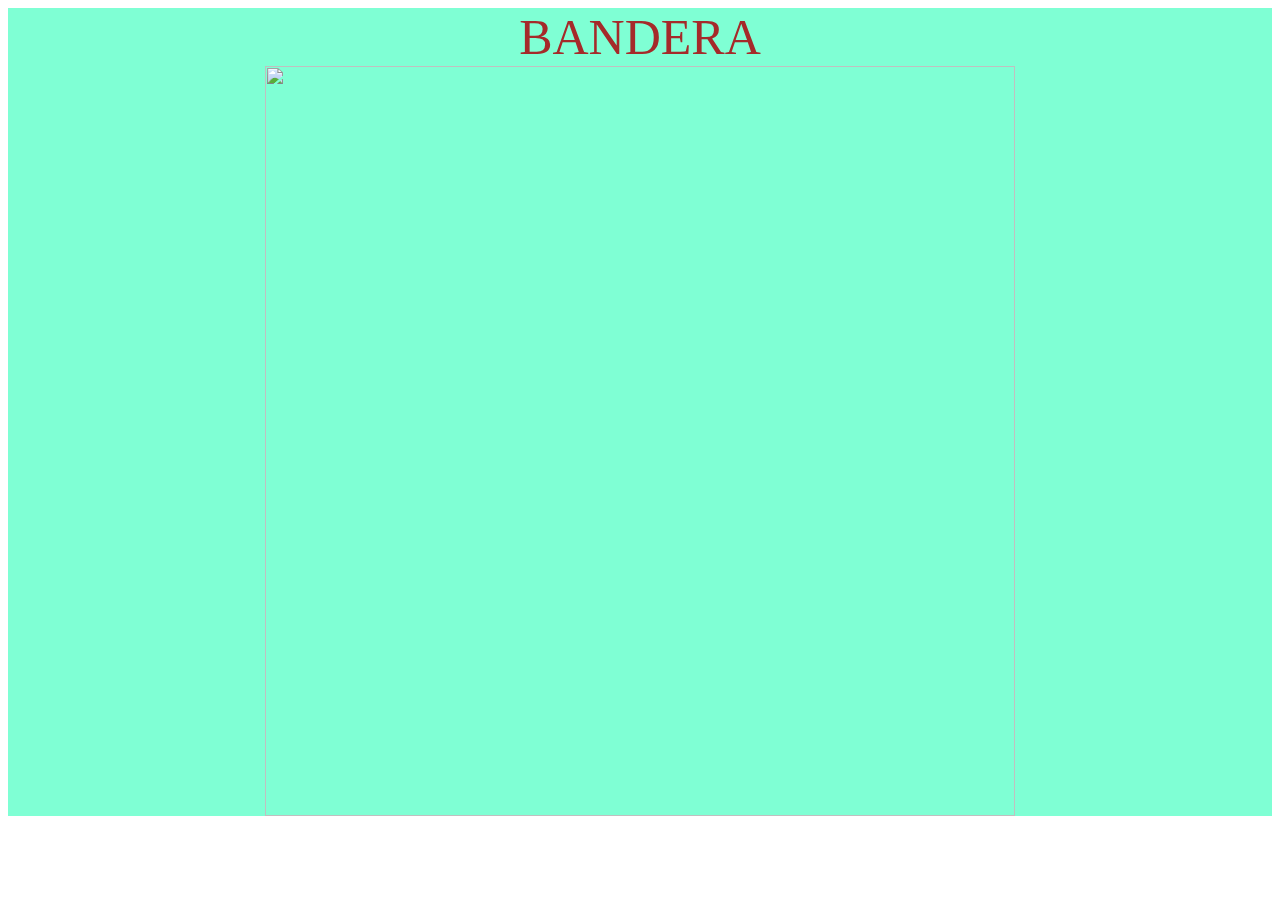
==== bandera.html @ 15ee2cc5 "trabajo induccion" ====
<html>
    <head>
        <link rel="stylesheet" href="stilos.css"
    </head>
    <div id="a3"><center>BANDERA</center></div>
    <div id="a3"><center><img src="C:\Users\FORMACION\Downloads\bandera-del-sena.jpg"width="750PX"height="750px"></center></div>
</html>
---- stilos.css ----
body
{background-color: rgb(255, 255, 255);
}
#a1
{font-family: 'Alkatra', cursive;
    font-size: 70px;
    color: rgb(236, 14, 14);
    background-color: rgb(255, 255, 255);
}
#a2
{font-family: 'Alkatra', cursive;
    font-size: 50px;
    color: rgb(34, 27, 27);
    background-color: rgb(68, 250, 22);
}
#a3
{font-family: 'Alkatra', cursive;
    font-size: 50px;
    color: brown;
    background-color: aquamarine;
}
#a4
{font-family: 'Alkatra', cursive;
    font-size: 50px;
    color: brown;
    background-color: rgb(75, 218, 31);
}
#a5
{font-family: 'Alkatra', cursive;
    font-size: 50px;
    color: rgb(245, 26, 26);
    background-color: rgb(10, 10, 10);
}
#a6
{font-family: 'Alkatra', cursive;
    font-size: 50px;
    color: brown;
    background-color: rgb(7, 193, 240);
}
#a7
{font-family: 'Alkatra', cursive;
    font-size: 50px;
    color: brown;
    background-color: rgb(39, 236, 236);
}
#a8
{font-family: 'Alkatra', cursive;
    font-size: 50px;
    color: rgb(15, 14, 14);
    background-color: rgb(68, 250, 22);
}
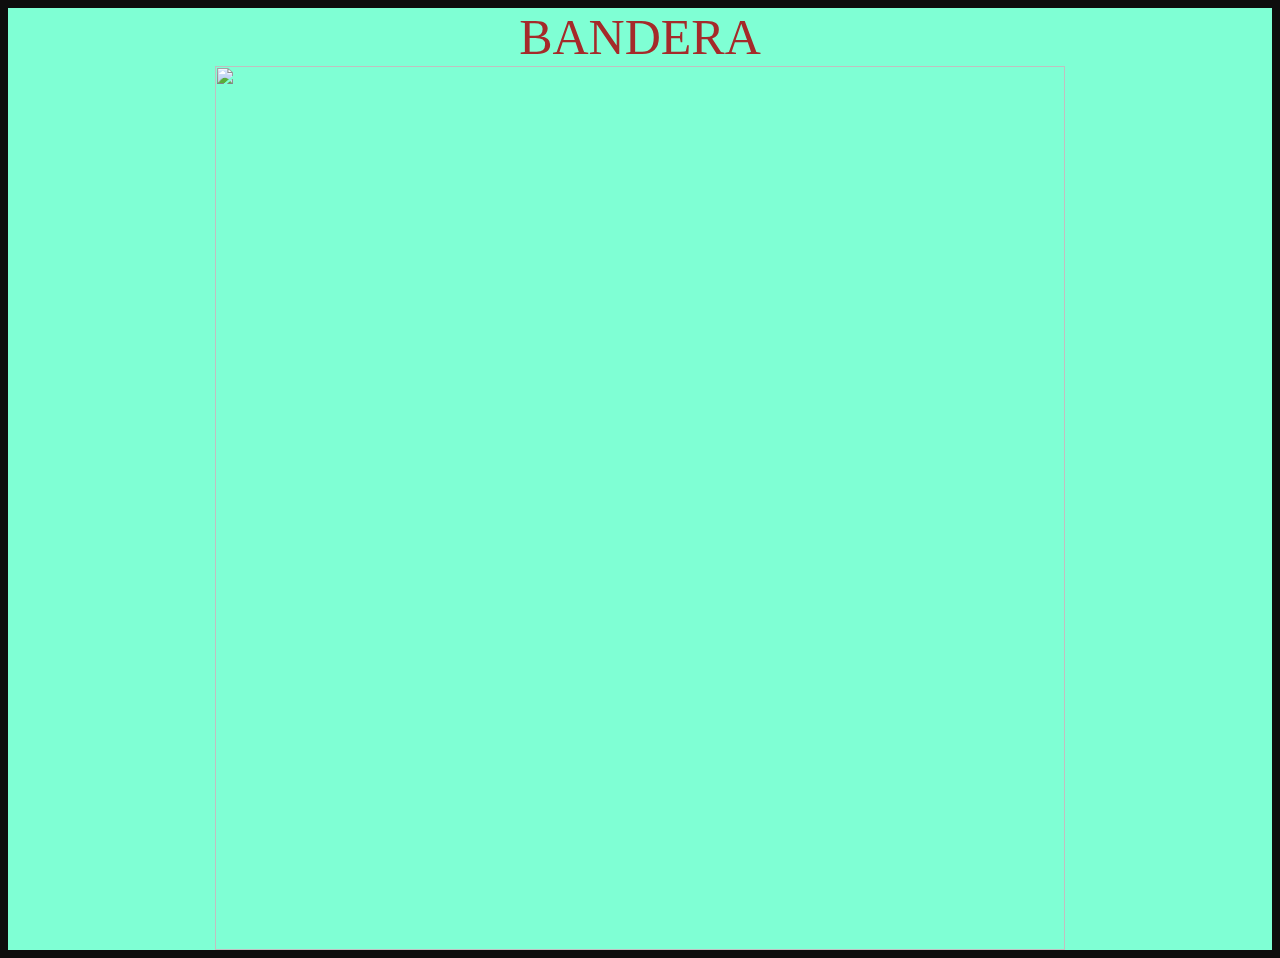
==== commit 5b318db3: "actividad_inducción" ====
--- a/bandera.html
+++ b/bandera.html
@@ -1,7 +1,7 @@
 <html>
     <head>
-        <link rel="stylesheet" href="stilos.css"
+        <link rel="stylesheet" href="estilos.css"
     </head>
     <div id="a3"><center>BANDERA</center></div>
-    <div id="a3"><center><img src="C:\Users\FORMACION\Downloads\bandera-del-sena.jpg"width="750PX"height="750px"></center></div>
+    <div id="a3"><center><img src="D:\imagenes SENA\bandera-del-sena.jpg"width="850PX"height="100%"></center></div>
 </html>--- a/estilos.css
+++ b/estilos.css
@@ -0,0 +1,57 @@
+body
+{background-color: rgb(14, 13, 13);
+}
+#a1
+{font-family: 'Alkatra', cursive;
+    font-size: 70px;
+    color: rgb(236, 14, 14);
+    background-color: rgb(241, 179, 179);
+}
+#a2
+{font-family: 'Alkatra', cursive;
+    font-size: 50px;
+    color: rgb(34, 27, 27);
+    background-color: rgb(143, 236, 120);
+}
+#a3
+{font-family: 'Alkatra', cursive;
+    font-size: 50px;
+    color: brown;
+    background-color: aquamarine;
+}
+#a4
+{font-family: 'Alkatra', cursive;
+    font-size: 50px;
+    color: brown;
+    background-color: rgb(101, 235, 60);
+}
+#a5
+{font-family: 'Alkatra', cursive;
+    font-size: 50px;
+    color: rgb(245, 26, 26);
+    background-color: rgb(10, 10, 10);
+}
+#a6
+{font-family: 'Alkatra', cursive;
+    font-size: 50px;
+    color: rgb(8, 8, 8);
+    background-color: rgb(113, 212, 236);
+}
+#a7
+{font-family: 'Alkatra', cursive;
+    font-size: 50px;
+    color: rgb(26, 24, 24);
+    background-color: rgb(39, 236, 236);
+}
+#a8
+{font-family: 'Alkatra', cursive;
+    font-size: 50px;
+    color: rgb(240, 22, 22);
+    background-color: rgb(44, 235, 219);
+}
+#a9
+{font-family: 'Alkatra', cursive;
+    font-size: 50px;
+    color: rgb(17, 14, 14);
+    background-color: rgb(139, 243, 108);
+}